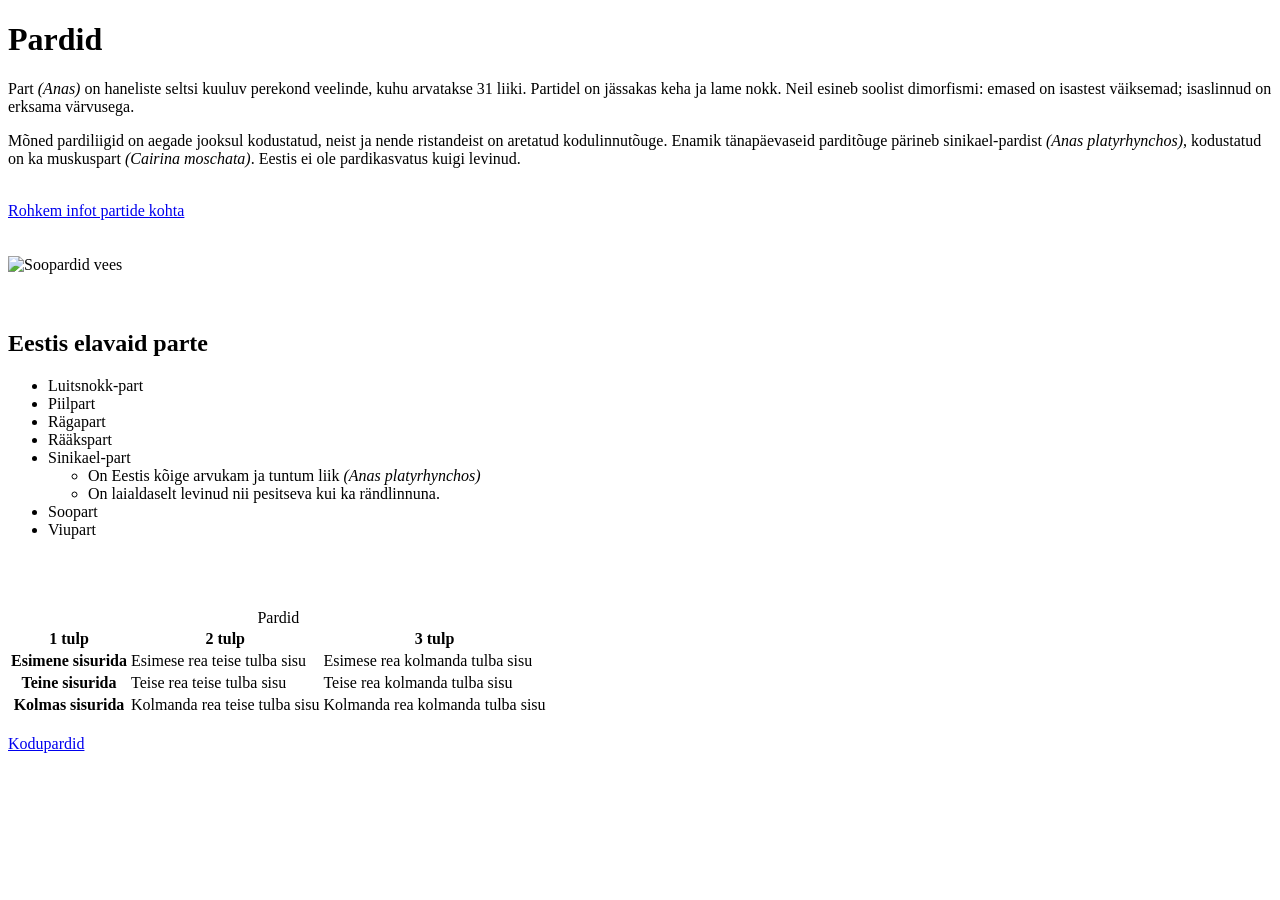
==== index.html @ 0a20bf17 "Lisa index.html sisu" ====
<!doctype html>
<html lang="en">
  <head>
    <meta charset="UTF-8" />
    <meta name="viewport" content="width=device-width, initial-scale=1.0" />
    <title>Pardid</title>
  </head>
  <body>
    <h1>Pardid</h1>
    <p>
      Part <i>(Anas)</i> on haneliste seltsi kuuluv perekond veelinde, kuhu
      arvatakse 31 liiki. Partidel on jässakas keha ja lame nokk. Neil esineb
      soolist dimorfismi: emased on isastest väiksemad; isaslinnud on erksama
      värvusega.
    </p>
    <p>
      Mõned pardiliigid on aegade jooksul kodustatud, neist ja nende ristandeist
      on aretatud kodulinnutõuge. Enamik tänapäevaseid parditõuge pärineb
      sinikael-pardist <i>(Anas platyrhynchos)</i>, kodustatud on ka muskuspart
      <i>(Cairina moschata)</i>. Eestis ei ole pardikasvatus kuigi levinud.
    </p>
    <br />
    <a href="https://et.wikipedia.org/wiki/Part" target="_blank"
      >Rohkem infot partide kohta</a
    >
    <br />
    <br />
    <br />
    <img
      src="https://upload.wikimedia.org/wikipedia/commons/0/0b/Northern_Pintails_%28Male_%26_Female%29_I_IMG_0911.jpg?utm_source=et.wikipedia.org&utm_campaign=imageinfo&utm_content=thumbnail_unscaled"
      alt="Soopardid vees"
    />
    <br />
    <br />
    <br />
    <h2>Eestis elavaid parte</h2>
    <ul>
      <li>Luitsnokk-part</li>
      <li>Piilpart</li>
      <li>Rägapart</li>
      <li>Rääkspart</li>
      <li>
        Sinikael-part
        <ul>
          <li>
            On Eestis kõige arvukam ja tuntum liik
            <i>(Anas platyrhynchos)</i>
          </li>
          <li>On laialdaselt levinud nii pesitseva kui ka rändlinnuna.</li>
        </ul>
      </li>
      <li>Soopart</li>
      <li>Viupart</li>
    </ul>
    <br />
    <br />
    <br />
    <table>
      <caption>
        Pardid
      </caption>
      <thead>
        <tr>
          <th scope="col">1 tulp</th>
          <th scope="col">2 tulp</th>
          <th scope="col">3 tulp</th>
        </tr>
      </thead>
      <tbody>
        <tr>
          <th scope="row">Esimene sisurida</th>
          <td>Esimese rea teise tulba sisu</td>
          <td>Esimese rea kolmanda tulba sisu</td>
        </tr>
        <tr>
          <th scope="row">Teine sisurida</th>
          <td>Teise rea teise tulba sisu</td>
          <td>Teise rea kolmanda tulba sisu</td>
        </tr>
        <tr>
          <th scope="row">Kolmas sisurida</th>
          <td>Kolmanda rea teise tulba sisu</td>
          <td>Kolmanda rea kolmanda tulba sisu</td>
        </tr>
      </tbody>
    </table>
    <br />
    <a href="teine-leht.html">Kodupardid</a>
  </body>
</html>
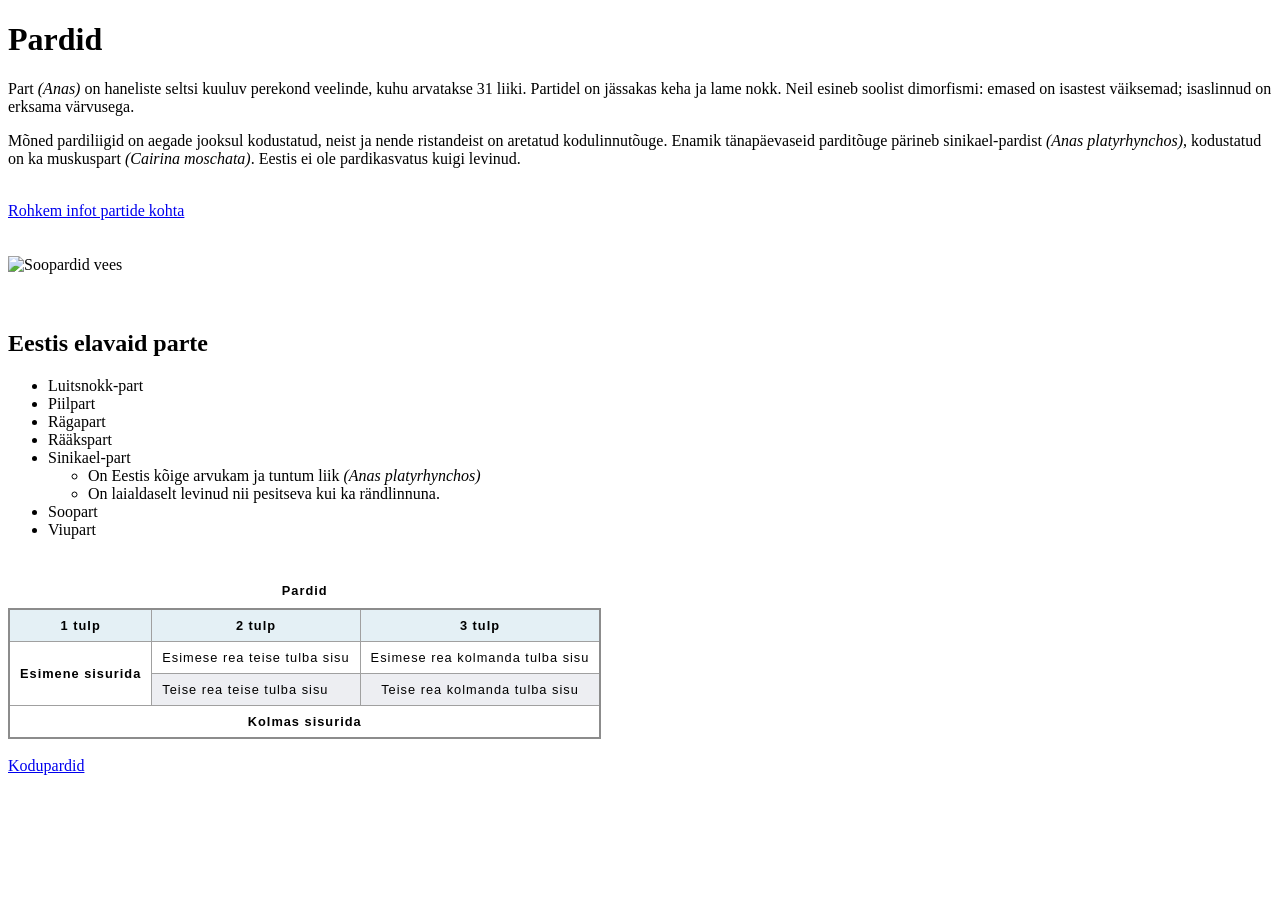
==== commit d7487418: "Tabeli lisaülesanne" ====
--- a/index.html
+++ b/index.html
@@ -53,8 +53,6 @@
       <li>Viupart</li>
     </ul>
     <br />
-    <br />
-    <br />
     <table>
       <caption>
         Pardid
@@ -68,19 +66,19 @@
       </thead>
       <tbody>
         <tr>
-          <th scope="row">Esimene sisurida</th>
+          <th scope="row" rowspan="2">Esimene sisurida</th>
           <td>Esimese rea teise tulba sisu</td>
           <td>Esimese rea kolmanda tulba sisu</td>
         </tr>
         <tr>
-          <th scope="row">Teine sisurida</th>
+          <!-- <th scope="row">Teine sisurida</th> -->
           <td>Teise rea teise tulba sisu</td>
           <td>Teise rea kolmanda tulba sisu</td>
         </tr>
         <tr>
-          <th scope="row">Kolmas sisurida</th>
-          <td>Kolmanda rea teise tulba sisu</td>
-          <td>Kolmanda rea kolmanda tulba sisu</td>
+          <th scope="row" colspan="3">Kolmas sisurida</th>
+          <!-- <td>Kolmanda rea teise tulba sisu</td> -->
+          <!-- <td>Kolmanda rea kolmanda tulba sisu</td> -->
         </tr>
       </tbody>
     </table>
@@ -88,3 +86,45 @@
     <a href="teine-leht.html">Kodupardid</a>
   </body>
 </html>
+
+<style>
+  table {
+    border-collapse: collapse;
+    border: 2px solid rgb(140 140 140);
+    font-family: sans-serif;
+    font-size: 0.8rem;
+    letter-spacing: 1px;
+  }
+
+  caption {
+    padding: 10px;
+    font-weight: bold;
+  }
+
+  thead,
+  tfoot {
+    background-color: rgb(228 240 245);
+  }
+
+  th,
+  td {
+    border: 1px solid rgb(160 160 160);
+    padding: 8px 10px;
+  }
+
+  td:last-of-type {
+    text-align: center;
+  }
+
+  tbody > tr:nth-of-type(even) {
+    background-color: rgb(237 238 242);
+  }
+
+  tfoot th {
+    text-align: right;
+  }
+
+  tfoot td {
+    font-weight: bold;
+  }
+</style>
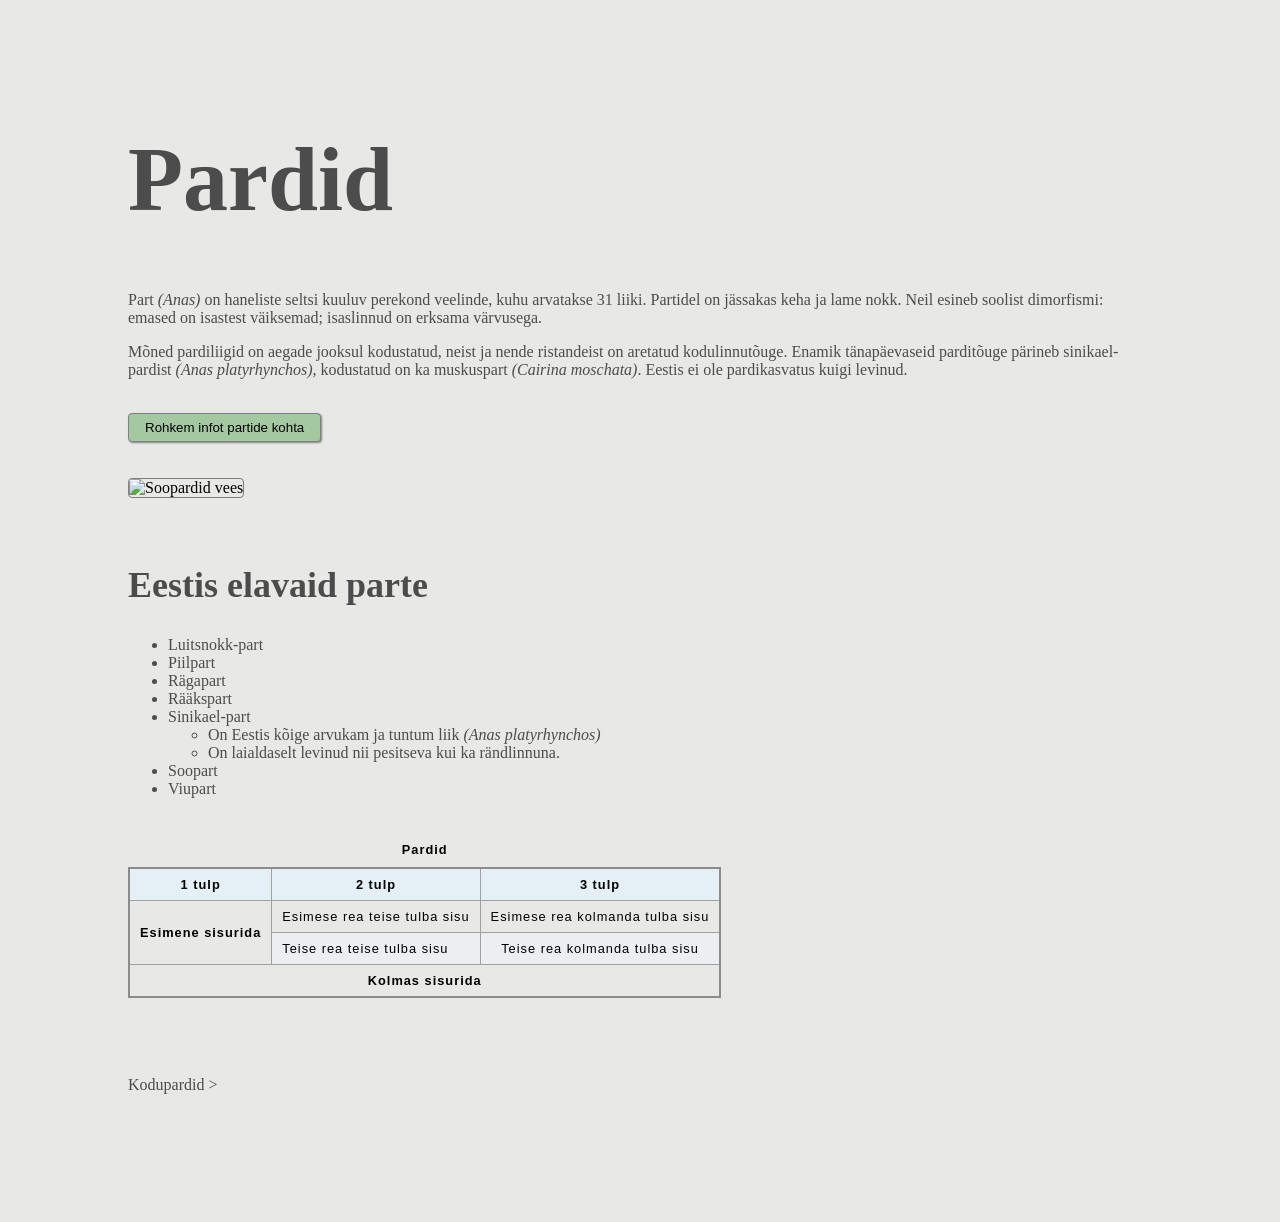
==== commit 251d4035: "Lisa nupp, stiilid" ====
--- a/index.html
+++ b/index.html
@@ -3,6 +3,7 @@
   <head>
     <meta charset="UTF-8" />
     <meta name="viewport" content="width=device-width, initial-scale=1.0" />
+    <link rel="stylesheet" type="text/css" href="style.css" />
     <title>Pardid</title>
   </head>
   <body>
@@ -20,38 +21,41 @@
       <i>(Cairina moschata)</i>. Eestis ei ole pardikasvatus kuigi levinud.
     </p>
     <br />
-    <a href="https://et.wikipedia.org/wiki/Part" target="_blank"
-      >Rohkem infot partide kohta</a
-    >
+    <a href="https://et.wikipedia.org/wiki/Part" target="_blank">
+      <button role="button">Rohkem infot partide kohta</button>
+    </a>
     <br />
     <br />
     <br />
     <img
       src="https://upload.wikimedia.org/wikipedia/commons/0/0b/Northern_Pintails_%28Male_%26_Female%29_I_IMG_0911.jpg?utm_source=et.wikipedia.org&utm_campaign=imageinfo&utm_content=thumbnail_unscaled"
       alt="Soopardid vees"
+      class="foto"
     />
     <br />
     <br />
     <br />
     <h2>Eestis elavaid parte</h2>
-    <ul>
-      <li>Luitsnokk-part</li>
-      <li>Piilpart</li>
-      <li>Rägapart</li>
-      <li>Rääkspart</li>
-      <li>
-        Sinikael-part
-        <ul>
-          <li>
-            On Eestis kõige arvukam ja tuntum liik
-            <i>(Anas platyrhynchos)</i>
-          </li>
-          <li>On laialdaselt levinud nii pesitseva kui ka rändlinnuna.</li>
-        </ul>
-      </li>
-      <li>Soopart</li>
-      <li>Viupart</li>
-    </ul>
+    <div class="sisutekst">
+      <ul>
+        <li>Luitsnokk-part</li>
+        <li>Piilpart</li>
+        <li>Rägapart</li>
+        <li>Rääkspart</li>
+        <li>
+          Sinikael-part
+          <ul>
+            <li>
+              On Eestis kõige arvukam ja tuntum liik
+              <i>(Anas platyrhynchos)</i>
+            </li>
+            <li>On laialdaselt levinud nii pesitseva kui ka rändlinnuna.</li>
+          </ul>
+        </li>
+        <li>Soopart</li>
+        <li>Viupart</li>
+      </ul>
+    </div>
     <br />
     <table>
       <caption>
@@ -83,7 +87,9 @@
       </tbody>
     </table>
     <br />
-    <a href="teine-leht.html">Kodupardid</a>
+    <div class="nav">
+      <a href="teine-leht.html" class="nav-link">Kodupardid ></a>
+    </div>
   </body>
 </html>
 
--- a/style.css
+++ b/style.css
@@ -0,0 +1,37 @@
+h1 {
+  font-size: 10vh;
+  color: rgb(77, 76, 76);
+}
+h2 {
+  font-size: 4vh;
+  color: rgb(77, 76, 76);
+}
+p,
+.sisutekst {
+  font-size: 16px;
+  color: rgb(77, 76, 76);
+}
+body {
+  margin: 10%;
+  background-color: rgb(232, 232, 231);
+}
+button {
+  padding: 6px 16px;
+  border: 1px solid gray;
+  border-radius: 4px;
+  background-color: rgb(164, 201, 160);
+  box-shadow: gray 1px 1px 2px;
+  cursor: pointer;
+}
+.foto {
+  max-width: 500px;
+  border: 1px solid gray;
+  border-radius: 4px;
+}
+.nav {
+  margin-top: 60px;
+}
+.nav-link {
+  text-decoration: none;
+  color: rgb(77, 76, 76);
+}
